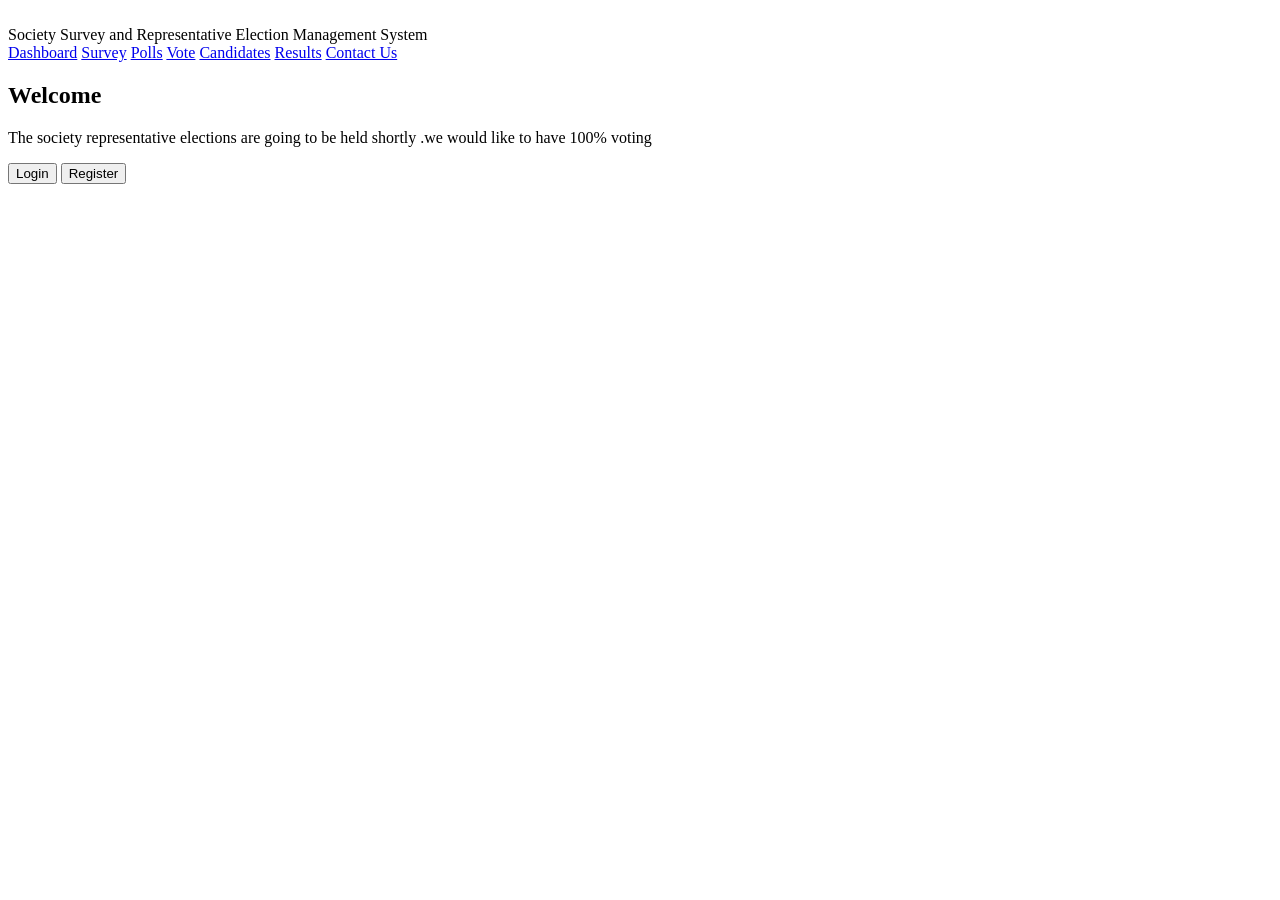
==== html files/index.html @ 1cf68e84 "completed login page" ====
<!DOCTYPE html>
<html lang="en">
<head>
    <meta charset="UTF-8">
    <meta name="viewport" content="width=device-width, initial-scale=1.0">
    <title>Society Survey and Representative Election Management System</title>
</head>
<body>
    <div>
        <img src="" atl="websire logo">
        <header>
         Society Survey and Representative Election Management System
        </header>
    </div>
       <nav>
        <a href="dashboard.html">Dashboard</a>
        <a href="survey.html">Survey</a>
        <a href="polls.html">Polls</a>
        <a href="vote.html">Vote</a>
        <a href="candidates.html">Candidates</a>
        <a href="results.html">Results</a>
        <a href="contact.html">Contact Us</a>
       </nav>
    <h2>Welcome</h2>
    <article>
        <p>The society representative elections are going to be held shortly .we would like to have 100% voting</p> 
    </article>
    <div>
        <a href="login.html"><button>Login</button></a>
        <a href="register.html"><button>Register</button></a>
    </div>
</body>
</html>
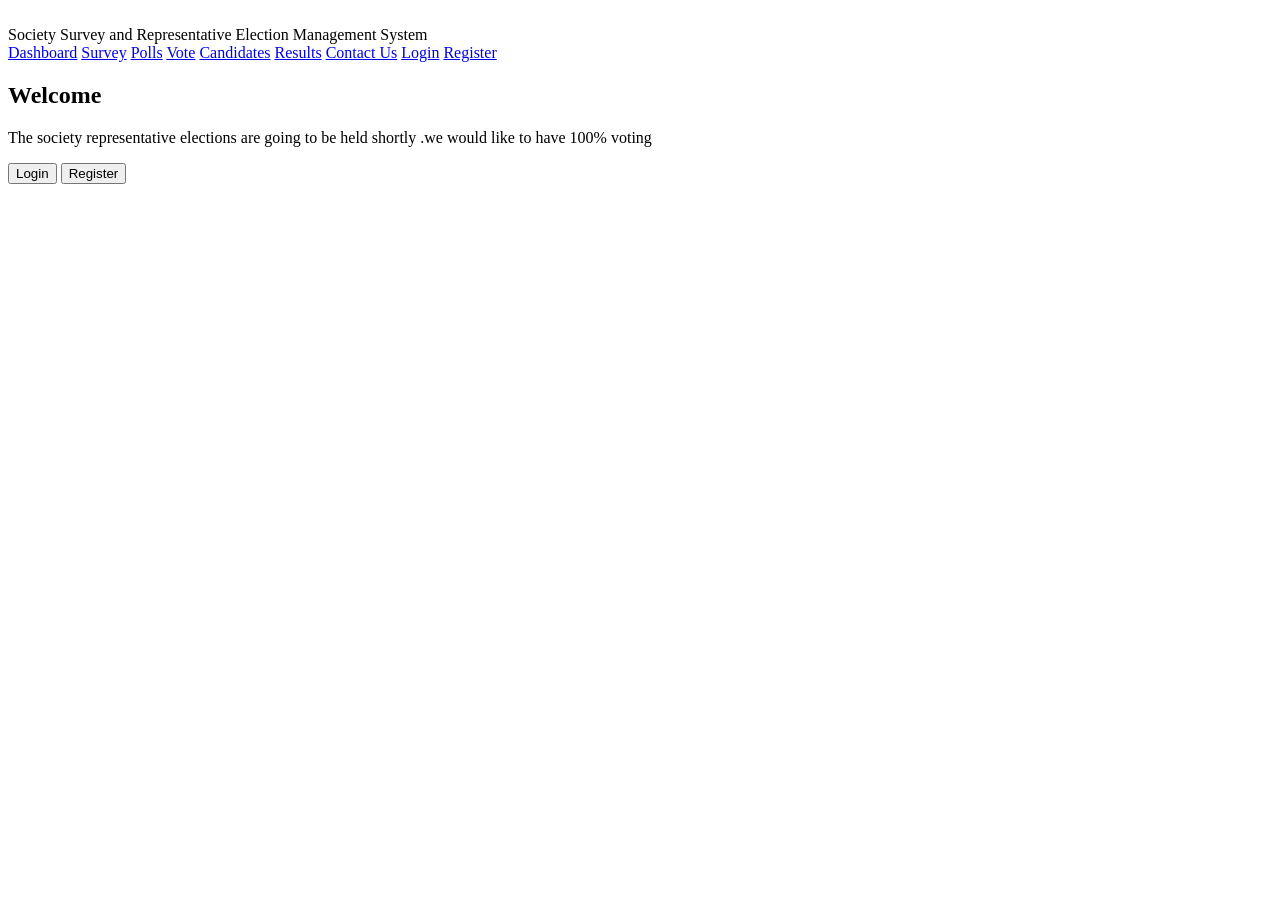
==== commit b20ea1a8: "Contact us page" ====
--- a/html files/index.html
+++ b/html files/index.html
@@ -12,6 +12,7 @@
          Society Survey and Representative Election Management System
         </header>
     </div>
+    <div>
        <nav>
         <a href="dashboard.html">Dashboard</a>
         <a href="survey.html">Survey</a>
@@ -20,7 +21,10 @@
         <a href="candidates.html">Candidates</a>
         <a href="results.html">Results</a>
         <a href="contact.html">Contact Us</a>
+        <a href="login.html">Login</a>
+        <a href="register.html">Register</a>
        </nav>
+    </div>
     <h2>Welcome</h2>
     <article>
         <p>The society representative elections are going to be held shortly .we would like to have 100% voting</p> 
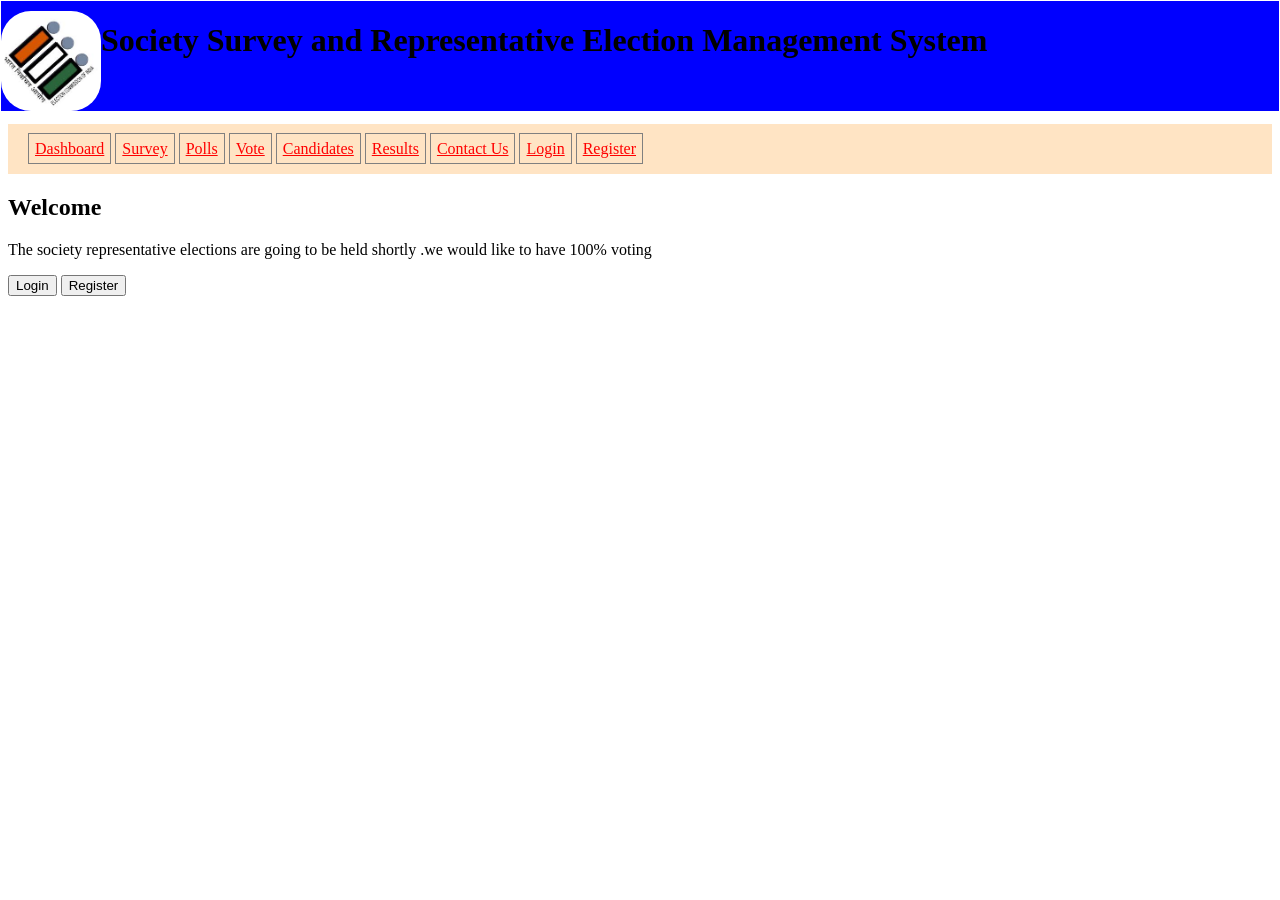
==== commit ae75e2d7: "styling" ====
--- a/html files/index.html
+++ b/html files/index.html
@@ -4,15 +4,17 @@
     <meta charset="UTF-8">
     <meta name="viewport" content="width=device-width, initial-scale=1.0">
     <title>Society Survey and Representative Election Management System</title>
+    <link rel="stylesheet" href="style.css">
+    <link rel="stylesheet" href="nav.css">
 </head>
 <body>
-    <div>
-        <img src="" atl="websire logo">
-        <header>
+    <div class="header">
+        <img src="website logo.jpg" atl="website logo">
+        <h1>
          Society Survey and Representative Election Management System
-        </header>
+        </h1>
     </div>
-    <div>
+    <div class="nav">
        <nav>
         <a href="dashboard.html">Dashboard</a>
         <a href="survey.html">Survey</a>
--- a/html files/style.css
+++ b/html files/style.css
@@ -0,0 +1,16 @@
+.header{
+    margin :-7px;
+} 
+.header{
+    background-color: blue;
+    display:flex;
+     
+}
+img{
+    width: 100px;
+    border:3px  ;     
+    border-radius:30px;
+    margin-top:10px;
+}
+
+
--- a/html files/nav.css
+++ b/html files/nav.css
@@ -0,0 +1,16 @@
+.nav{
+    display:flex;
+    justify-content:space-between;
+    align-items: center;
+    padding:10px 20px;
+    background-color: bisque;
+    height:30px;
+    line-height: 30px;
+    margin-top:20px;
+}
+.nav a{
+    color:red; 
+    border:1px solid gray;
+    padding:6px;
+    
+}
